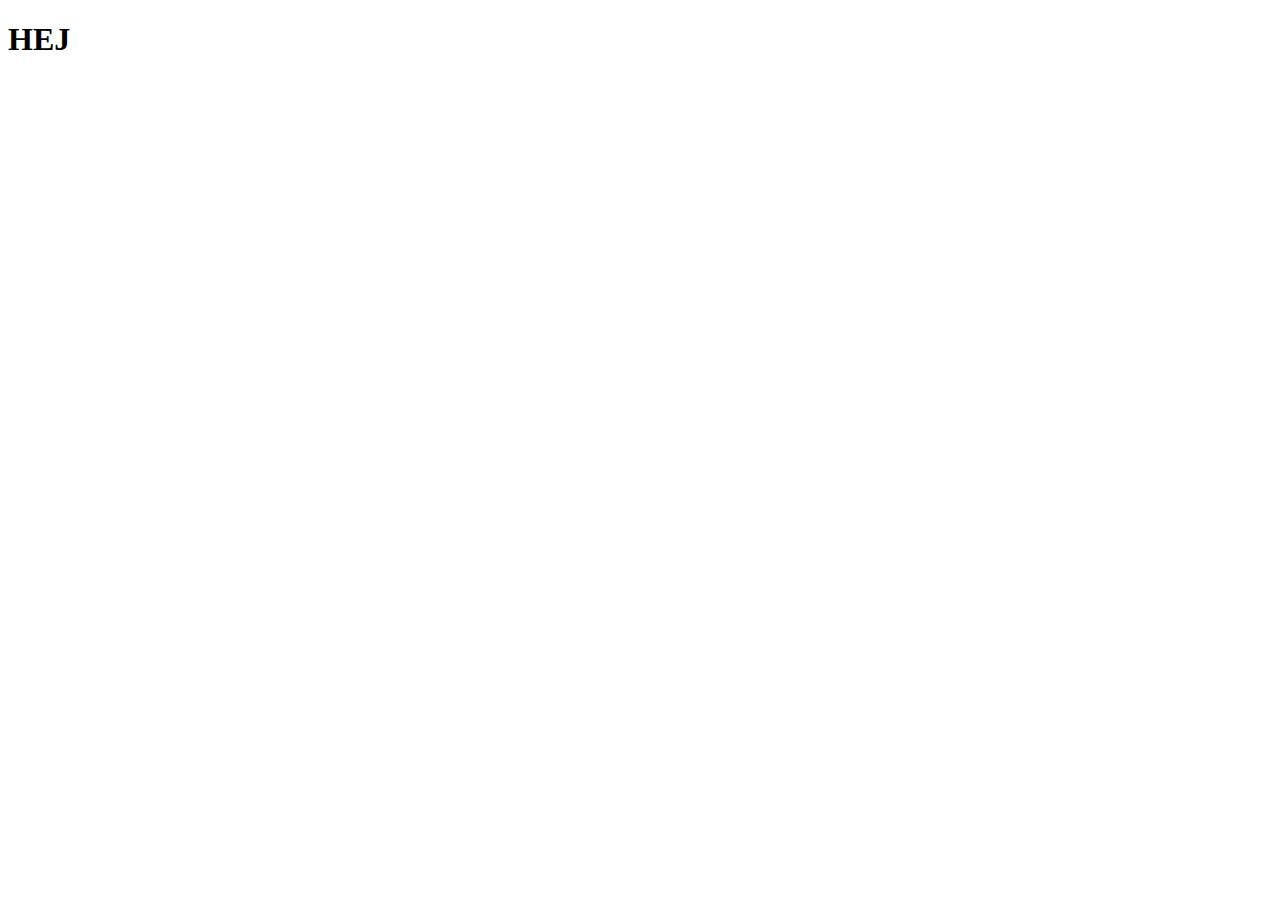
==== index.html @ 663f66c5 "Create index.html" ====
<!DOCTYPE html>
<html lang="en">
<head>
  <meta charset="UTF-8">
  <meta name="viewport" content="width=device-width, initial-scale=1.0">
  <title>Matematik hjælp</title>
  <link rel="stylesheet" href="style.css">
</head>
<body>
  <h1>HEJ</h1>
</body>
</html>
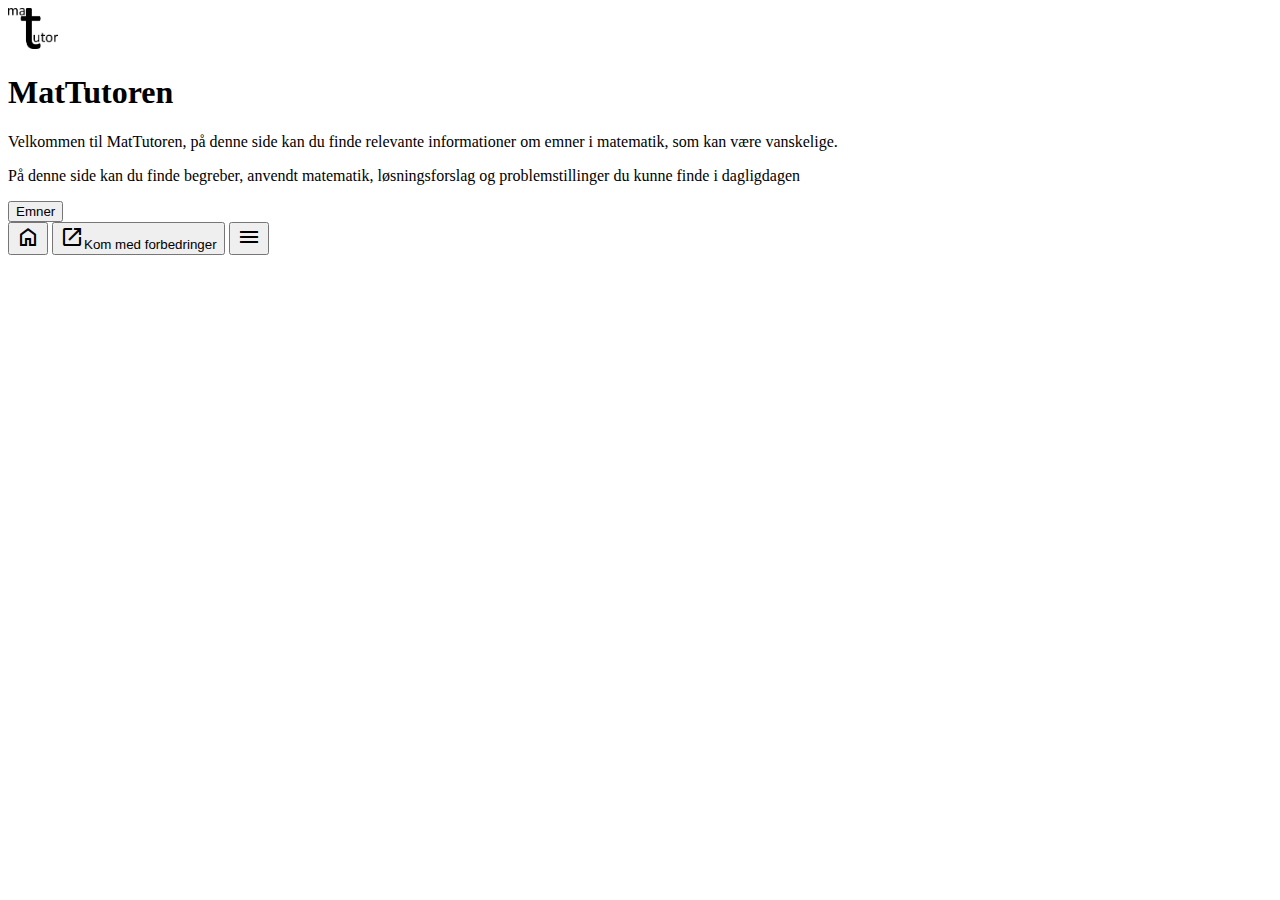
==== commit bebb9cdb: "Moved things around + added icons" ====
--- a/index.html
+++ b/index.html
@@ -1,12 +1,35 @@
 <!DOCTYPE html>
 <html lang="en">
-<head>
-  <meta charset="UTF-8">
-  <meta name="viewport" content="width=device-width, initial-scale=1.0">
-  <title>Matematik hjælp</title>
-  <link rel="stylesheet" href="style.css">
-</head>
-<body>
-  <h1>HEJ</h1>
-</body>
+  <head>
+    <meta charset="UTF-8">
+    <meta name="viewport" content="width=device-width, initial-scale=1.0">
+    <title>MatTutor</title>
+    <link rel="stylesheet" href="./src/style.css">
+    <link rel="stylesheet" href="https://fonts.googleapis.com/css2?family=Material+Symbols+Outlined:opsz,wght,FILL,GRAD@24,400,0,0"/>
+  </head>
+
+  <body>
+    <header>
+      <!--TOPPEN AF SIDEN (BØR ALTID VÆRE DEN SAMME)-->
+      <img src="./src/img/matTutor.png" alt="matTutor logo" width="50">
+    </header>
+    <main>
+      <!--BRØDTEKST AF SIDEN-->
+      <h1>MatTutoren</h1>
+      <p>Velkommen til MatTutoren, på denne side kan du finde relevante informationer om emner i matematik, som kan være vanskelige.</p>
+      <p>På denne side kan du finde begreber, anvendt matematik, løsningsforslag og problemstillinger du kunne finde i dagligdagen</p>
+      <button onclick="location.href='./subjects.html'" class="btn">Emner</button>
+      <div class="push"></div>
+    </main>
+    <footer>
+      <!--BUNDEN AF SIDEN (BØR ALTID VÆRE DEN SAMME)-->
+      <div class="nav">
+        <button onclick="location.href='./'" class="btn"><span class="material-symbols-outlined">home</span></button>
+        <button class="btn"><span class="material-symbols-outlined">open_in_new</span><span class="openNewText">Kom med forbedringer</span></button>
+        <button class="btn"><span class="material-symbols-outlined">menu</span></button>
+      </div>
+    </footer>
+
+    <script src="./src/script.js"></script>
+  </body>
 </html>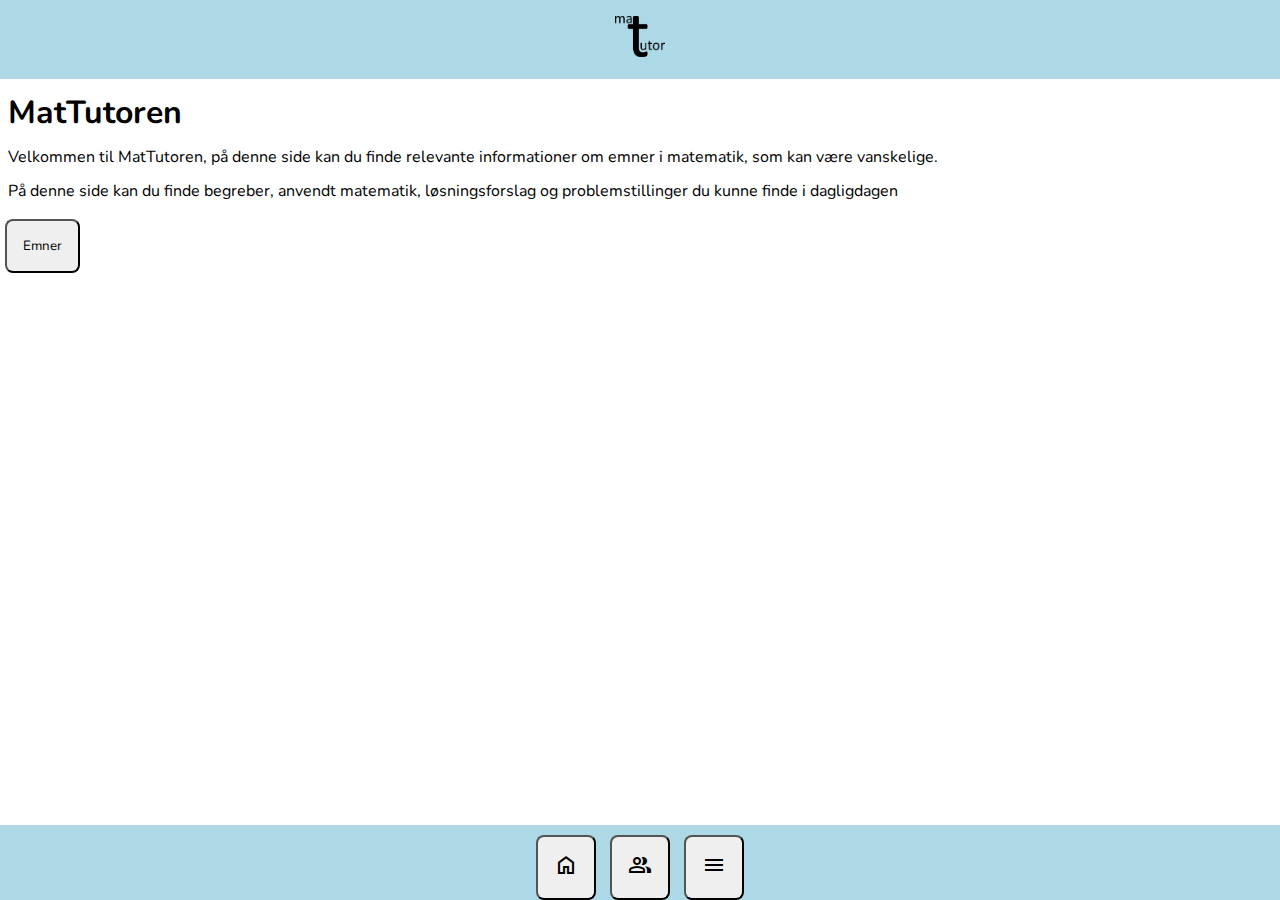
==== commit 4d60ff87: "Updated footer" ====
--- a/index.html
+++ b/index.html
@@ -25,7 +25,7 @@
       <!--BUNDEN AF SIDEN (BØR ALTID VÆRE DEN SAMME)-->
       <div class="nav">
         <button onclick="location.href='./'" class="btn"><span class="material-symbols-outlined">home</span></button>
-        <button class="btn"><span class="material-symbols-outlined">open_in_new</span><span class="openNewText">Kom med forbedringer</span></button>
+        <button class="btn"><span class="material-symbols-outlined">group</span></button>
         <button class="btn"><span class="material-symbols-outlined">menu</span></button>
       </div>
     </footer>
--- a/src/style.css
+++ b/src/style.css
@@ -0,0 +1,69 @@
+@import url('https://fonts.googleapis.com/css2?family=Nunito&display=swap');
+
+* {
+    margin: 0;
+    padding: 0;
+    font-family: 'Nunito', sans-serif;
+}
+
+header {
+    background-color: lightblue;
+    padding: 1rem;
+    text-align: center;
+}
+
+footer {
+    background-color: lightblue;
+    position: fixed;
+    bottom: 0;
+    width: 100%;
+    height: 75px;
+}
+
+.push {
+    height: 75px;
+}
+
+.nav {
+    text-align: center;
+    margin: 5px;
+}
+
+.btn {
+    padding: 1rem;
+    border-radius: .5rem;
+    margin: 5px;
+}
+
+body {
+    min-height: 100vh;
+}
+
+table {
+    text-align: left;
+    margin: 1rem;
+    background-color: black;
+}
+
+td, th {
+    background-color: white;
+    padding: .5rem;
+}
+
+p, h1, h2 {
+    margin: .75rem .5rem;
+}
+
+.subjectBox {
+    border: .2rem solid black;
+    margin: 1rem;
+    border-radius: .5rem;
+}
+
+.hidden {
+    display: none;
+}
+
+.openNewText {
+   text-align: left; 
+}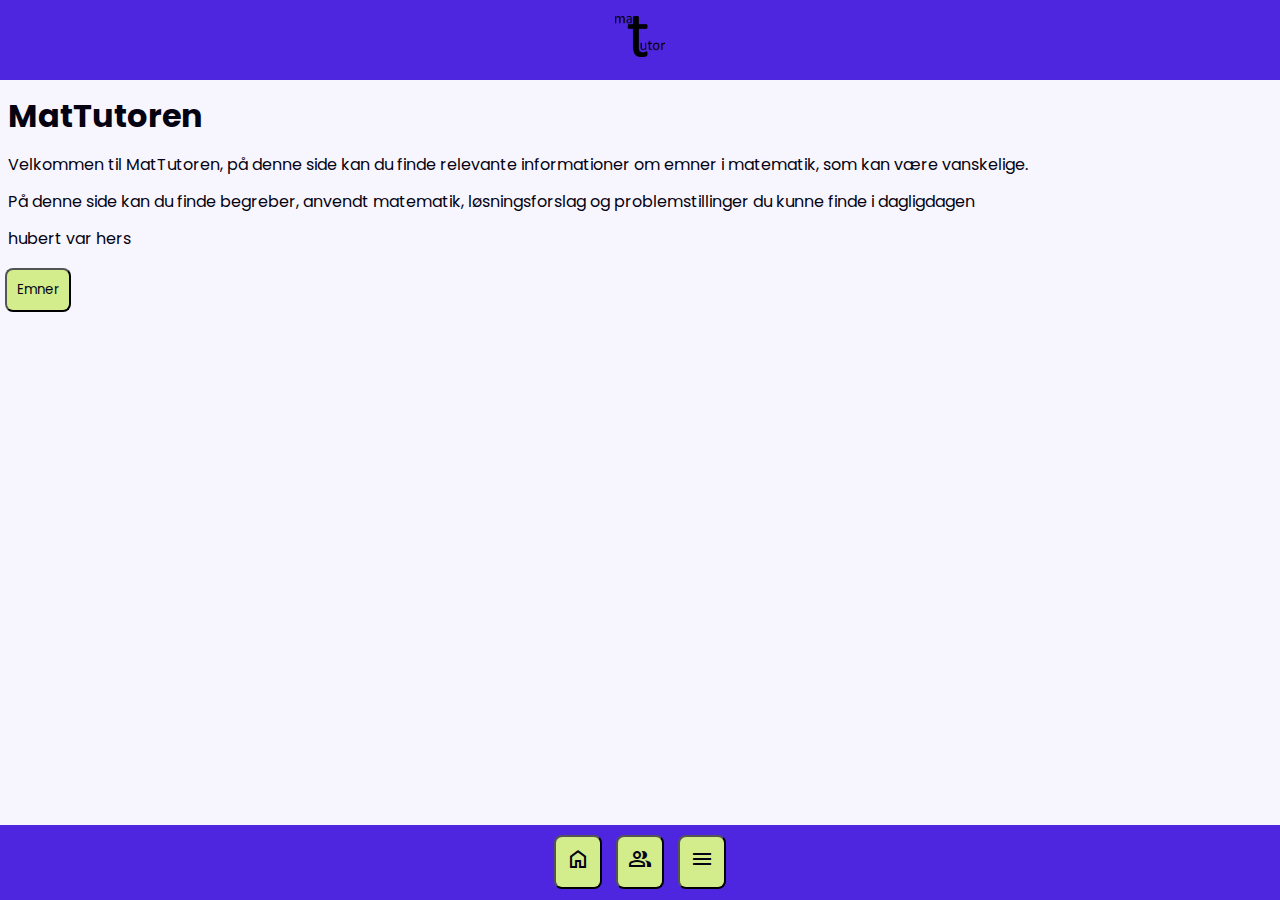
==== commit 5d17ab14: "Update index.html" ====
--- a/index.html
+++ b/index.html
@@ -18,6 +18,7 @@
       <h1>MatTutoren</h1>
       <p>Velkommen til MatTutoren, på denne side kan du finde relevante informationer om emner i matematik, som kan være vanskelige.</p>
       <p>På denne side kan du finde begreber, anvendt matematik, løsningsforslag og problemstillinger du kunne finde i dagligdagen</p>
+		<p>hubert var hers</p>
       <button onclick="location.href='./subjects.html'" class="btn">Emner</button>
       <div class="push"></div>
     </main>
--- a/src/style.css
+++ b/src/style.css
@@ -1,19 +1,32 @@
-@import url('https://fonts.googleapis.com/css2?family=Nunito&display=swap');
+@import url('https://fonts.googleapis.com/css2?family=Poppins&display=swap');
+
+:root {
+    --text: #050212;
+    --background: #f7f6fe;
+    --primary: #4e26df;
+    --secondary: #d3ed8c;
+    --accent: #65e78c;
+}
 
 * {
     margin: 0;
     padding: 0;
-    font-family: 'Nunito', sans-serif;
+    font-family: 'Poppins', sans-serif;
+    color: var(--text);
+}
+
+body {
+    background-color: var(--background);
 }
 
 header {
-    background-color: lightblue;
+    background-color: var(--primary);
     padding: 1rem;
     text-align: center;
 }
 
 footer {
-    background-color: lightblue;
+    background-color: var(--primary);
     position: fixed;
     bottom: 0;
     width: 100%;
@@ -30,9 +43,23 @@
 }
 
 .btn {
-    padding: 1rem;
+    padding: 10px;
     border-radius: .5rem;
     margin: 5px;
+    background-color: var(--secondary);
+    transition: 50ms;
+    cursor: pointer;
+}
+
+.btn:hover {
+    padding: 15px;
+    margin: 0px;
+}
+
+.btn:active {
+    background-color: var(--accent);
+    margin: 10px;
+    padding: 5px;
 }
 
 body {
@@ -58,6 +85,18 @@
     border: .2rem solid black;
     margin: 1rem;
     border-radius: .5rem;
+    background-color: var(--secondary);
+    cursor: pointer;
+}
+
+.subjectBox:hover {
+    border: .2rem solid black;
+    border-radius: 1rem;
+}
+
+.subjectBox:active {
+    border: .2rem solid black;
+    border-radius: 1rem;
 }
 
 .hidden {
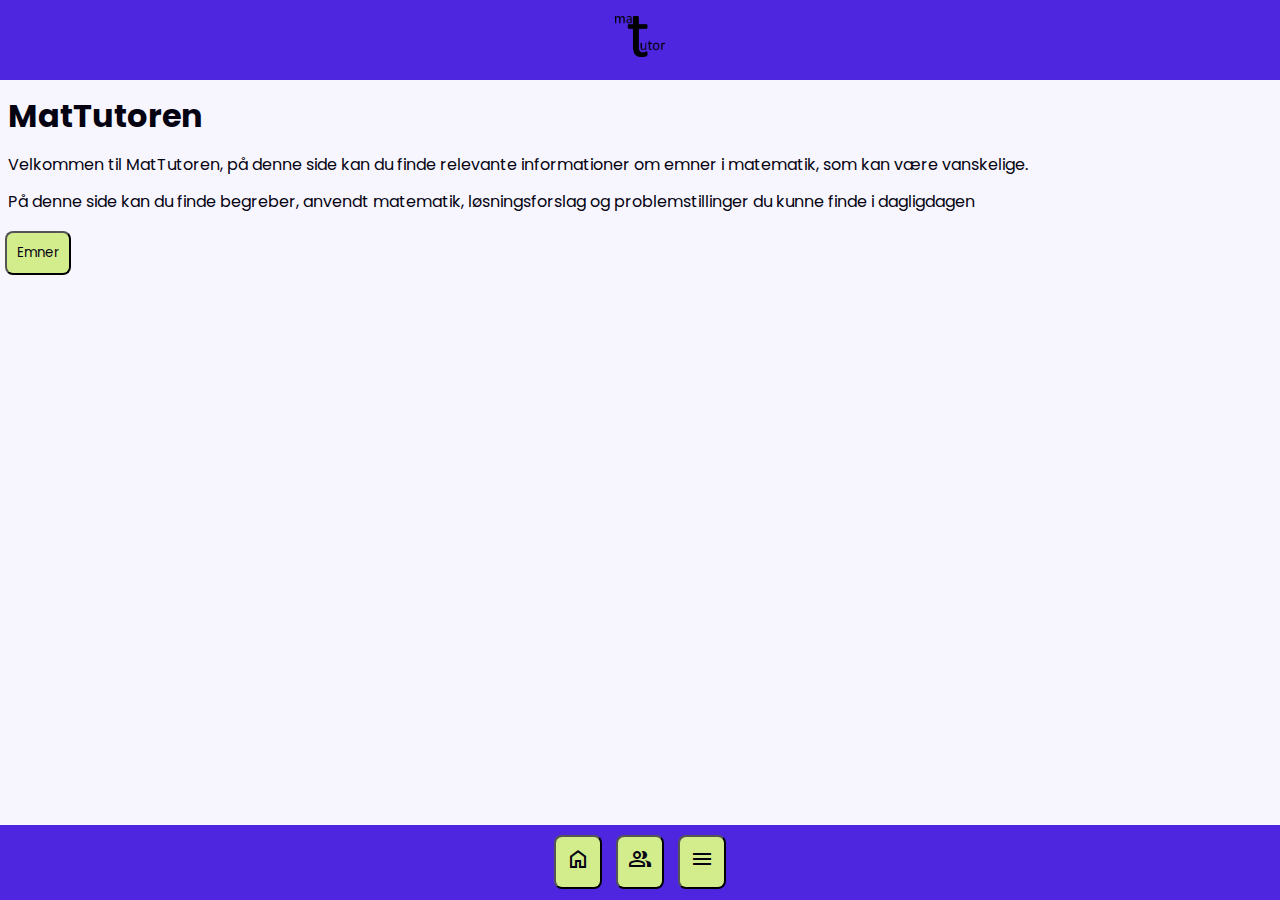
==== commit ddae479f: "Update index.html" ====
--- a/index.html
+++ b/index.html
@@ -18,7 +18,6 @@
       <h1>MatTutoren</h1>
       <p>Velkommen til MatTutoren, på denne side kan du finde relevante informationer om emner i matematik, som kan være vanskelige.</p>
       <p>På denne side kan du finde begreber, anvendt matematik, løsningsforslag og problemstillinger du kunne finde i dagligdagen</p>
-		<p>hubert var hers</p>
       <button onclick="location.href='./subjects.html'" class="btn">Emner</button>
       <div class="push"></div>
     </main>
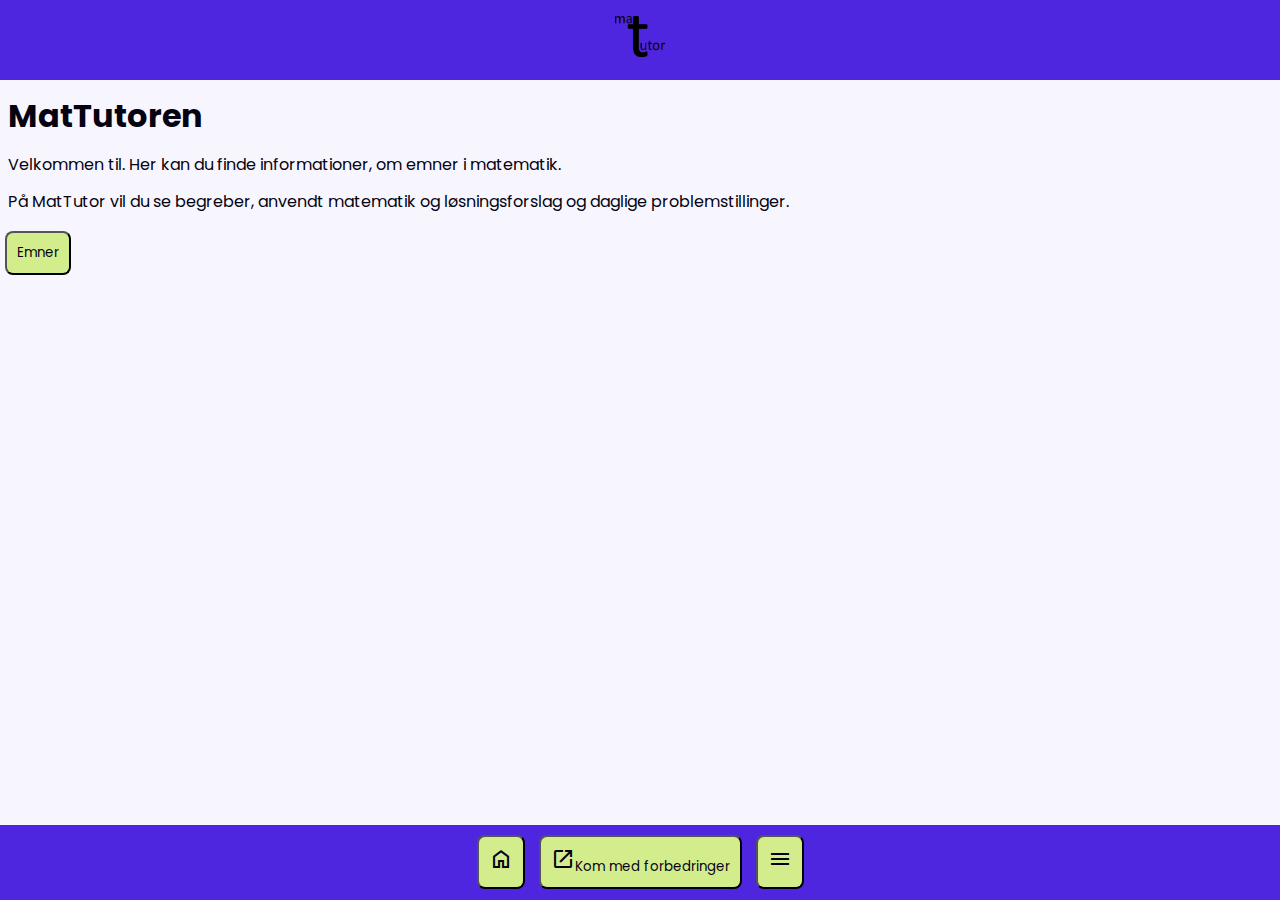
==== commit 905e9f17: "FORSIDE TEKST" ====
--- a/index.html
+++ b/index.html
@@ -16,8 +16,8 @@
     <main>
       <!--BRØDTEKST AF SIDEN-->
       <h1>MatTutoren</h1>
-      <p>Velkommen til MatTutoren, på denne side kan du finde relevante informationer om emner i matematik, som kan være vanskelige.</p>
-      <p>På denne side kan du finde begreber, anvendt matematik, løsningsforslag og problemstillinger du kunne finde i dagligdagen</p>
+      <p> Velkommen til. Her kan du finde informationer, om emner i matematik. </p>
+      <p>På MatTutor vil du se begreber, anvendt matematik og løsningsforslag og daglige problemstillinger.</p>
       <button onclick="location.href='./subjects.html'" class="btn">Emner</button>
       <div class="push"></div>
     </main>
@@ -25,7 +25,7 @@
       <!--BUNDEN AF SIDEN (BØR ALTID VÆRE DEN SAMME)-->
       <div class="nav">
         <button onclick="location.href='./'" class="btn"><span class="material-symbols-outlined">home</span></button>
-        <button class="btn"><span class="material-symbols-outlined">group</span></button>
+        <button class="btn"><span class="material-symbols-outlined">open_in_new</span><span class="openNewText">Kom med forbedringer</span></button>
         <button class="btn"><span class="material-symbols-outlined">menu</span></button>
       </div>
     </footer>
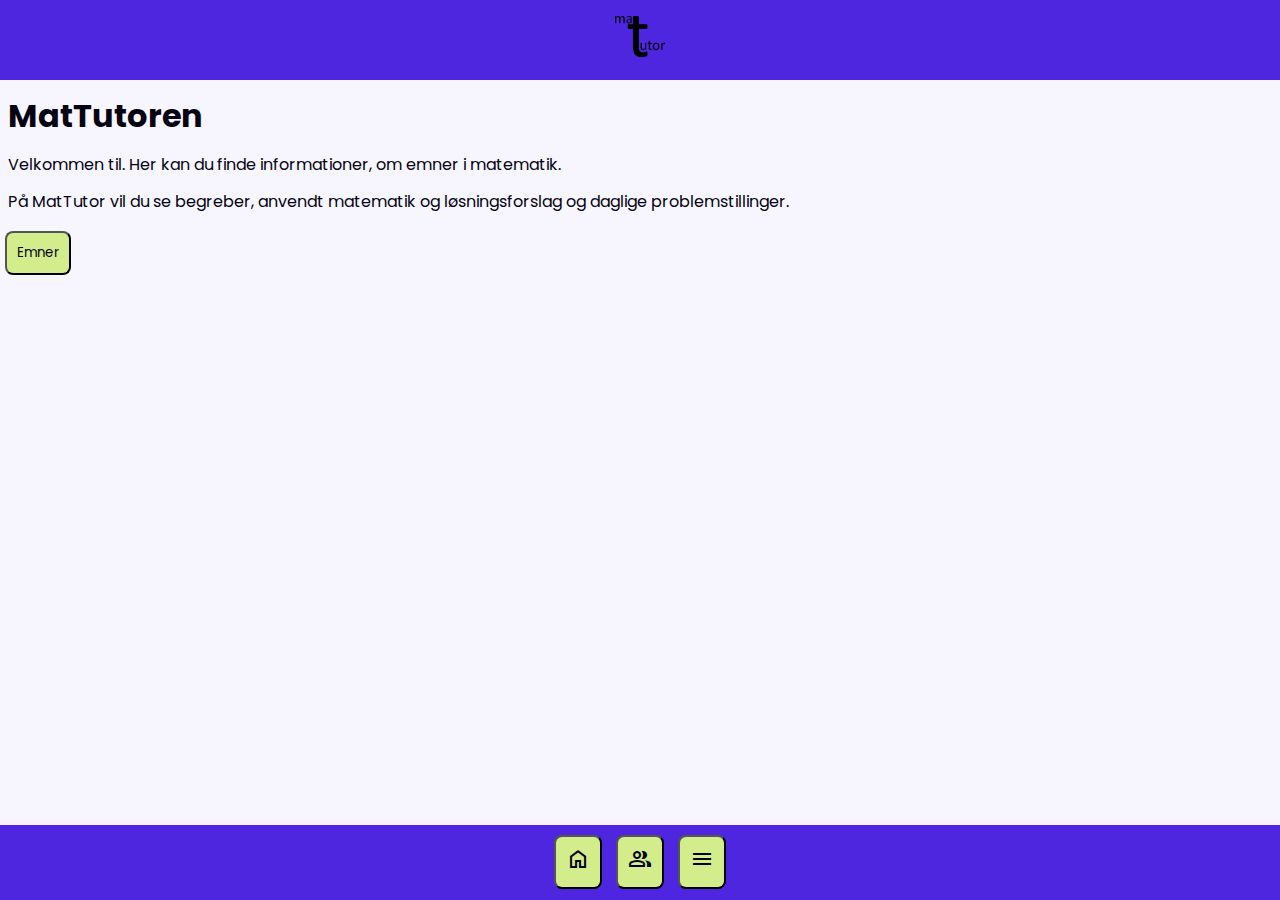
==== commit 5028921d: "Merge pull request #3 from AugmentedDuck/tobias" ====
--- a/index.html
+++ b/index.html
@@ -25,7 +25,7 @@
       <!--BUNDEN AF SIDEN (BØR ALTID VÆRE DEN SAMME)-->
       <div class="nav">
         <button onclick="location.href='./'" class="btn"><span class="material-symbols-outlined">home</span></button>
-        <button class="btn"><span class="material-symbols-outlined">open_in_new</span><span class="openNewText">Kom med forbedringer</span></button>
+        <button class="btn"><span class="material-symbols-outlined">group</span></button>
         <button class="btn"><span class="material-symbols-outlined">menu</span></button>
       </div>
     </footer>
